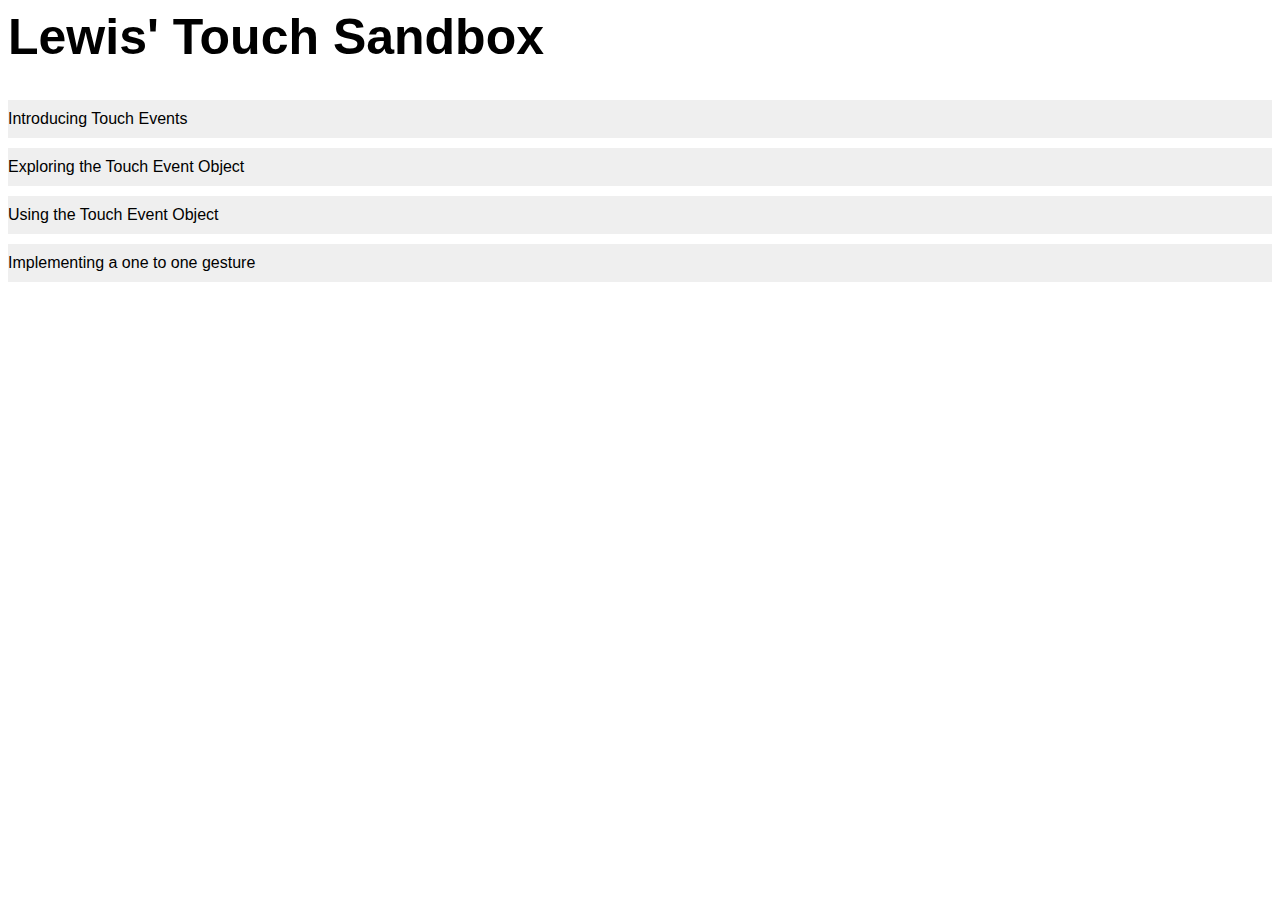
==== index.html @ d67e640c "Committing" ====
<html xmlns="http://www.w3.org/1999/xhtml">
<head>
<title>Lewis' Touch Sandbox</title>
<link rel="stylesheet" href="style.css" type="text/css" media="screen" />
    <meta name="viewport" content="width=device-width, initial-scale=1.0">

</head>
<body>
<h1>Lewis' Touch Sandbox</h1>
<ol class="nav">
	<li><a href="touch-events">Introducing Touch Events</a></li>
	<li><a href="exploring-touch-object">Exploring the Touch Event Object</a></li>
	<li><a href="using-touch-object">Using the Touch Event Object</a></li>
	<li><a href="implementing-gesture">Implementing a one to one gesture</a></li>
</ol>
			
			
</body>
</html>
---- style.css ----
body {
  font-family: sans-serif;
}

h1 {
  font-size: 50px;
}

.left {
  clear: left;
  float: left;
}

.right {
  clear: right;
  float: right;
}

#start,
#move,
#end {
  font-size: 50px;
  color: rgba(0,0,0, 0.3);
  -moz-transition: all 1s; 
  -webkit-transition: all 1s;  
  -ms-transition: all 1s;  
  -o-transition: all 1s;  
  transition: all 1s; 
}

#start.fired,
#move.fired,
#end.fired {
  color: rgba(0,0,0, 1);
  -moz-transition: none; 
  -webkit-transition: none;  
  -ms-transition: none;  
  -o-transition: none;  
  transition: none; 
}

.touch {
  color: white;
  background-color: black;
  position: absolute;
  height: 88px;
  width: 88px;
  border-radius: 50%;
  text-align: center;
  -webkit-transform: translate(-50%, -50%);
  font-size: 70px;
}

.nav {
  padding: 0;
}

.nav li,
.nav a {
  display: block;
}

.nav a {
  background-color: #EFEFEF;
  color: black;
  padding: 10px 0;
  margin: 10px 0;
  text-decoration: none;
}
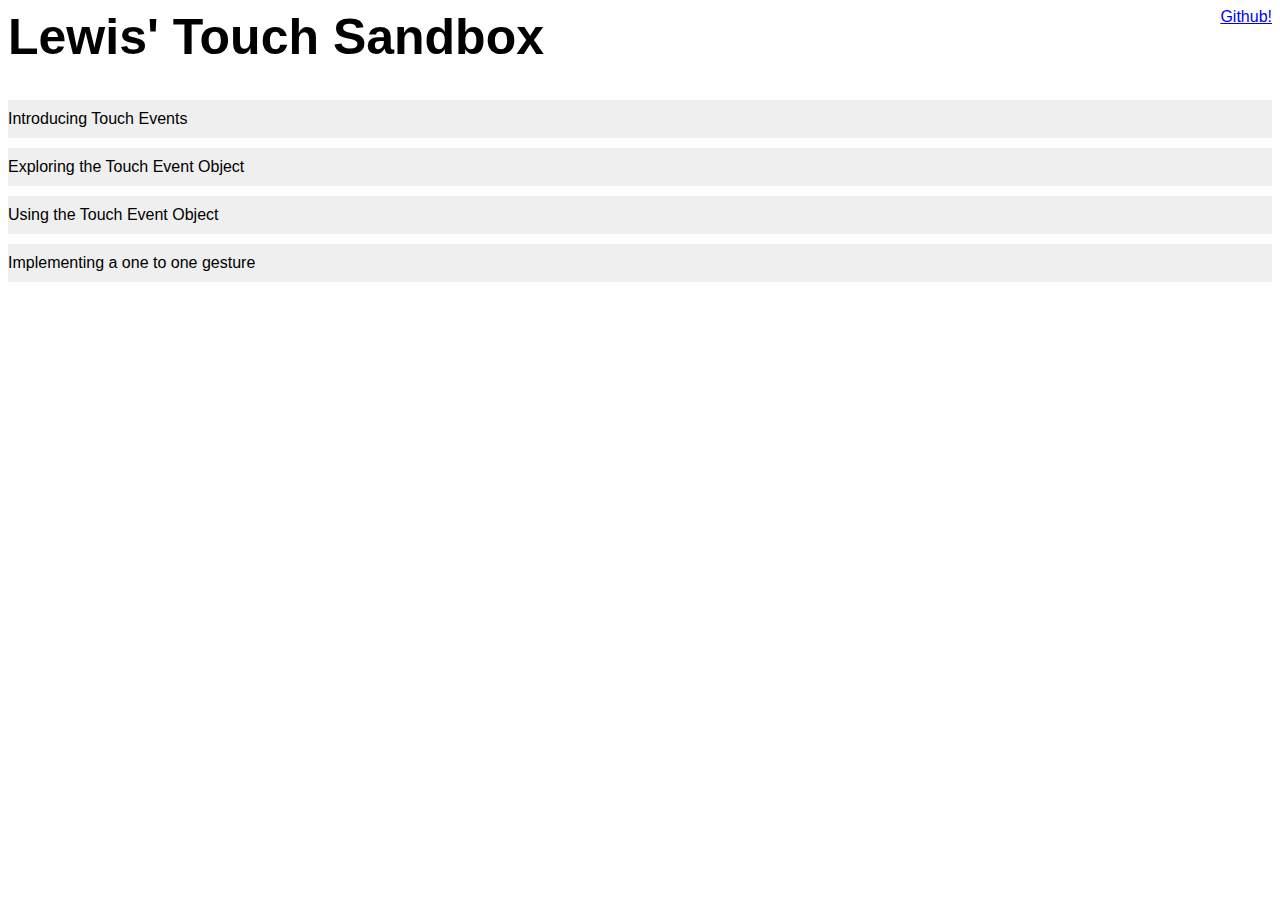
==== commit ec0010f4: "Github link" ====
--- a/index.html
+++ b/index.html
@@ -3,9 +3,9 @@
 <title>Lewis' Touch Sandbox</title>
 <link rel="stylesheet" href="style.css" type="text/css" media="screen" />
     <meta name="viewport" content="width=device-width, initial-scale=1.0">
-
 </head>
 <body>
+<a class="right" href="https://github.com/lewisnyman/Lewis--Touch-Sandbox">Github!</a>
 <h1>Lewis' Touch Sandbox</h1>
 <ol class="nav">
 	<li><a href="touch-events">Introducing Touch Events</a></li>
